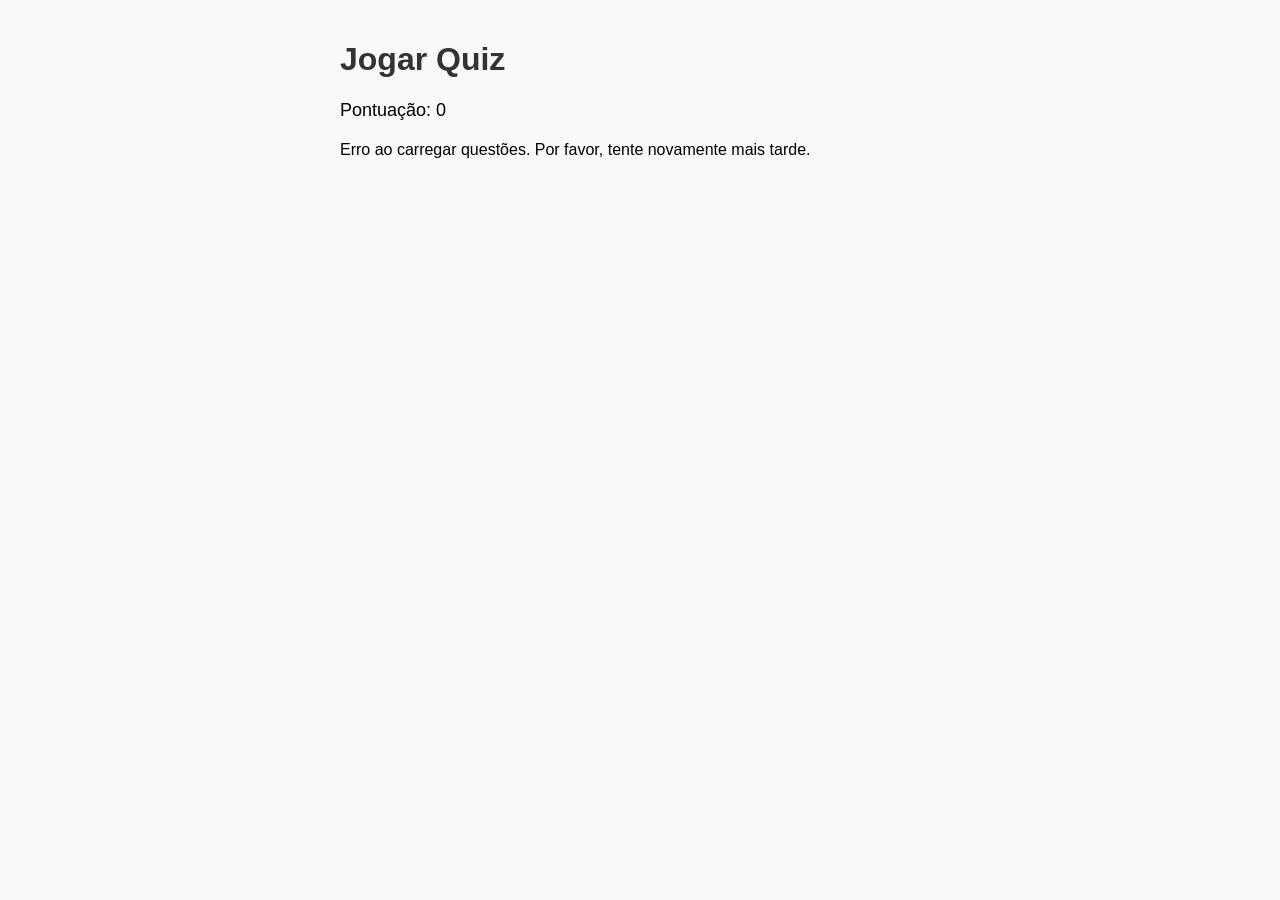
==== public/play.html @ f31cd30f "Add files via upload" ====
<!DOCTYPE html>
<html lang="pt">
<head>
    <meta charset="UTF-8">
    <meta name="viewport" content="width=device-width, initial-scale=1.0">
    <title>Jogar Quiz</title>
    <link rel="stylesheet" href="styles.css">
    <style>
        .question-card {
            background-color: white;
            border-radius: 8px;
            padding: 20px;
            margin-bottom: 20px;
            box-shadow: 0 2px 4px rgba(0,0,0,0.1);
        }
        .option-button {
            display: block;
            width: 100%;
            padding: 10px;
            margin: 10px 0;
            background-color: #f0f0f0;
            border: none;
            border-radius: 4px;
            cursor: pointer;
            transition: background-color 0.3s;
        }
        .option-button:hover {
            background-color: #e0e0e0;
        }
        .option-button.correct {
            background-color: #4CAF50;
            color: white;
        }
        .option-button.incorrect {
            background-color: #f44336;
            color: white;
        }
        #score {
            font-size: 18px;
            margin-bottom: 20px;
        }
        #gameOver {
            text-align: center;
            margin-top: 20px;
        }
    </style>
</head>
<body>
    <h1>Jogar Quiz</h1>
    <div id="score">Pontuação: <span id="scoreValue">0</span></div>
    <div id="questionContainer"></div>
    <div id="gameOver" style="display: none;">
        <h2>Fim do Jogo!</h2>
        <p>Pontuação Final: <span id="finalScore">0</span></p>
        <button onclick="restartGame()">Jogar Novamente</button>
        <button onclick="window.location.href='index.html'">Voltar ao Início</button>
    </div>

    <script src="play.js"></script>
</body>
</html>
---- public/styles.css ----
body {
    font-family: Arial, sans-serif;
    max-width: 600px;
    margin: 0 auto;
    padding: 20px;
    background-color: #f9f9f9;
}

h1 {
    color: #333;
}

.submit-form {
    margin-bottom: 20px;
    padding: 15px;
    border: 1px solid #ccc;
    border-radius: 5px;
    background-color: #fff;
}

.form-group {
    margin-bottom: 10px;
}

input[type="text"], select, button {
    display: block;
    width: 100%;
    padding: 10px;
    margin-bottom: 10px;
    box-sizing: border-box;
    border: 1px solid #ccc;
    border-radius: 5px;
}

button {
    background-color: #4CAF50;
    color: white;
    border: none;
    cursor: pointer;
}

button:hover {
    background-color: #45a049;
}

#submitResult {
    font-weight: bold;
    margin-top: 20px;
    padding: 10px;
    border-radius: 4px;
}

#submitResult.success {
    background-color: #d4edda;
    color: #155724;
}

#submitResult.error {
    background-color: #f8d7da;
    color: #721c24;
}
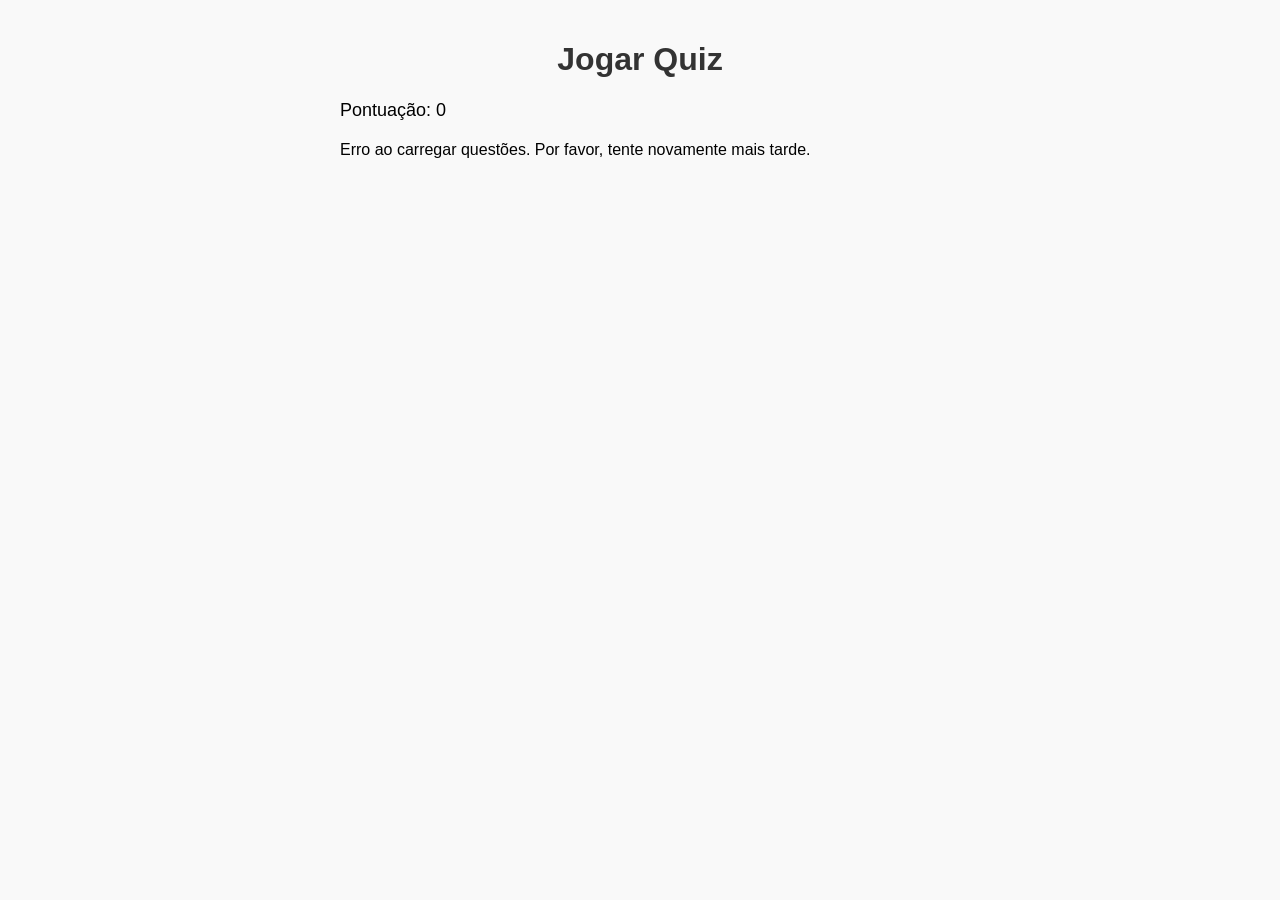
==== commit 8557f53b: "Update play.html" ====
--- a/public/play.html
+++ b/public/play.html
@@ -18,14 +18,14 @@
             width: 100%;
             padding: 10px;
             margin: 10px 0;
-            background-color: #f0f0f0;
+            background-color: #08629e;
             border: none;
             border-radius: 4px;
             cursor: pointer;
             transition: background-color 0.3s;
         }
         .option-button:hover {
-            background-color: #e0e0e0;
+            background-color: #2596be;
         }
         .option-button.correct {
             background-color: #4CAF50;
--- a/public/styles.css
+++ b/public/styles.css
@@ -6,8 +6,29 @@
     background-color: #f9f9f9;
 }
 
-h1 {
+h1, h2 {
     color: #333;
+    text-align: center;
+}
+
+.navigation {
+    text-align: center;
+    margin-bottom: 20px;
+}
+
+.play-button {
+    background-color: #2196F3;
+    color: white;
+    border: none;
+    padding: 12px 24px;
+    font-size: 18px;
+    border-radius: 5px;
+    cursor: pointer;
+    transition: background-color 0.3s;
+}
+
+.play-button:hover {
+    background-color: #1976D2;
 }
 
 .submit-form {
@@ -19,35 +40,58 @@
 }
 
 .form-group {
-    margin-bottom: 10px;
+    margin-bottom: 15px;
+}
+
+.form-group label {
+    display: block;
+    margin-bottom: 5px;
+    font-weight: bold;
 }
 
 input[type="text"], select, button {
-    display: block;
     width: 100%;
     padding: 10px;
-    margin-bottom: 10px;
     box-sizing: border-box;
     border: 1px solid #ccc;
     border-radius: 5px;
+    font-size: 16px;
+}
+
+.button-group {
+    display: flex;
+    gap: 10px;
+    margin-top: 20px;
 }
 
 button {
-    background-color: #4CAF50;
+    background-color: #268db8;
     color: white;
     border: none;
+    padding: 12px 20px;
     cursor: pointer;
+    flex: 1;
+    transition: background-color 0.3s;
 }
 
 button:hover {
-    background-color: #45a049;
+    background-color: #063970;
+}
+
+#addQuestion {
+    background-color: #FF9800;
+}
+
+#addQuestion:hover {
+    background-color: #F57C00;
 }
 
 #submitResult {
-    font-weight: bold;
     margin-top: 20px;
     padding: 10px;
     border-radius: 4px;
+    text-align: center;
+    font-weight: bold;
 }
 
 #submitResult.success {
